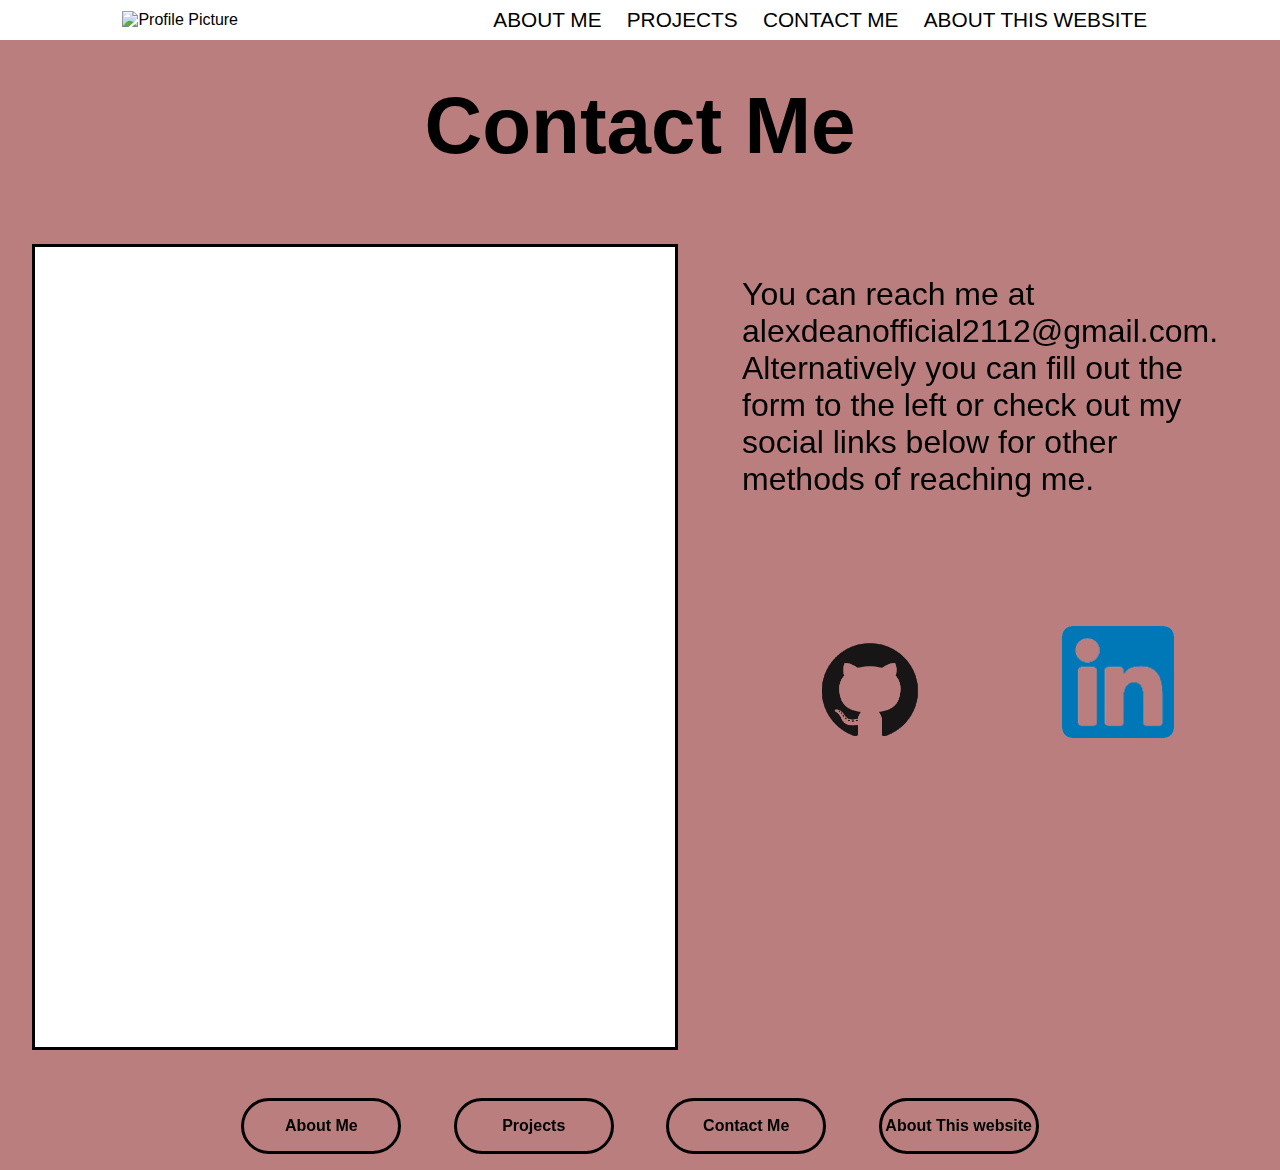
==== contactme.html @ 3515317b "Add files via upload" ====
<!DOCTYPE html>
<html lang="en">
<head>
    <meta charset="UTF-8">
    <meta http-equiv="X-UA-Compatible" content="IE=edge">
    <meta name="viewport" content="width=device-width, initial-scale=1.0">
    <link rel="stylesheet" href="main.css">
    <title>Alex Dean - Contact Me</title>
</head>
<body>
    <div id="navbar">
        <img src="images/logo.jpg" alt="Profile Picture"  class="logo">
        <ul>
            <li><a href="index.html">About Me</a></li>
            <li><a href="projects.html">Projects</a></li>
            <li><a href="contactme.html">Contact Me</a></li>
            <li><a href="aboutthiswebsite.html">About This website</a></li>
        </ul>
    </div>
    <h1 class="mainheader2">Contact Me</h1>
    <div class="container">
        <div>
            <iframe id="contactme" src="https://docs.google.com/forms/d/e/1FAIpQLSctJno4VD0HJ--MHJ3MS2OGSq_swYYwsula7w1Um5_Bem074g/viewform?embedded=true"></iframe>
        </div>
        <div class="text-col">
            <p>
            You can reach me at alexdeanofficial2112@gmail.com.
            Alternatively you can fill out the form to the left or check out my social links below for other methods of reaching me.
            </p>
            <div>
                <a href="https://github.com/alexdean2112" title="GitHub" target="_blank"><img src="images/github_logo-removebg-preview.png" alt="github logo" class = "social"></a>
                <a href="https://www.linkedin.com/in/alex-dean-471b79243/" title="LinkedIn" target="_blank"><img src="images/linkedinlogo-removebg-preview.png" alt="linked in logo" class = "social2"></a>
            </div>
        </div>
    </div>
    <div class="buttons">
        <ul>
            <li><form method="get" action="index.html">
            <button type="submit"><span></span>About Me</button>
            </form></li>
            <li><form method="get" action="projects.html">
            <button type="submit"><span></span>Projects</button>
            </form></li>
            <li><form method="get" action="contactme.html">
            <button type="submit"><span></span>Contact Me</button>
            </form></li>
            <li><form method="get" action="aboutthiswebsite.html">
            <button type="submit"><span></span>About This website</button>
            </form></li>
        </ul>
    </div>
</body>
</html>
---- main.css ----
/*Full page*/
* {
    margin: 0;
    padding: 0;
    font-family: 'Franklin Gothic Medium', 'Arial Narrow', Arial, sans-serif;
    font-size: 1em;
}
body {
    background-color: rgb(187, 126, 126);
    display: flex;
    flex-direction: column;
    flex-wrap: nowrap;
    align-items: center;
    min-height: 100vh;
    min-width: 100vw;
}
main {
    display: flex;
    flex-direction: column;
    max-width: 150em;
    padding: 2em;
}
div {
    display: flex;
}

/*Navbar and Nav buttons*/
#navbar {
    width: 100vw;
    padding: 0.5em 0.5em;
    align-items: center;
    justify-content: space-around;
    z-index: 9;
    background-color: #fff;
}
#navbar ul li {
    list-style: none;
    display: inline-block;
    font-size: 1.3em;
    margin: 0 0.5em;
    position: relative;
    z-index: 9;
}
#navbar ul li a{
    text-decoration: none;
    color: #000;
    text-transform: uppercase;
    z-index: 9;
    
}
#navbar ul li::after {
    content: "";
    height: 0.2em;
    width: 0;
    background: rgba(246, 36, 36, 0.6);
    position: absolute;
    left: 0;
    bottom: -0.15em;
    transition: 0.5s;
    z-index: 9;
}
#navbar ul li:hover:after {
    width: 100%;
    z-index: 9;
}
button {
    width: 10em;
    padding: 1em 0;
    text-align: center;
    margin: 1em;
    border-radius: 3em;
    font-weight: bold;
    border: 0.2em solid #000;
    background: transparent;
    color: #000;
    cursor: pointer;
    position: relative;
    overflow: hidden;
}
span {
    background: rgba(246, 36, 36, 0.6);
    height: 100%;
    width: 0;
    border-radius: 3em;
    position: absolute;
    left: 0;
    bottom: 0;
    z-index: -1;
    transition: 0.5s;
}
button:hover span {
    width: 100%;
}
button:hover span {
    border: none;
}
.buttons {
    display: flex;
    justify-content: center;
    min-width: 90em;
    max-width: 150em;
}
.buttons ul li {
    list-style: none;
    display: inline-block;
    margin: 0 0.5em;
    z-index: 9;
}

/*Container Formatting*/
.container {
    display: flex;
    max-width: 150em;
    min-width: 30em;
}

/*Text Formatting*/
.text-col {
    flex-direction: column;
    margin: 1em;
    font-size: 2em;
}
.text-col2 {
    margin: 2em;
    font-size: 2em;
    flex-direction: column;
}
.text-col p {
    margin: 1em 0 2em 0;
}
.mainheader {
    font-size: 3em;
}
.mainheader2 {
    font-size: 5em;
    text-align: center;
    margin: 0.5em;
    max-width: 30em;
}
.mainheader3 {
    font-size: 3em;
    text-align: center;
    margin: 0.5em;
    max-width: 30em;
}
.secondaryheader {
    font-size: 2em;
}
.container a, .text-col a {
    color: #000;
}

/*Photos and Logos*/
.img-col {
    padding: 2em;
}
.codingphoto, .judophoto {
    width: 35em;
    border-radius: 2em;
    border: 0.2em solid #000
}
.headshot {
    width: 20em;
    border-radius: 2em;
    border: 0.2em solid #000
}
.codenation {
    width: 25em;
    border-radius: 2em;
    border: 0.2em solid #000
}
.examplephoto {
    width: 25em;
    border-radius: 2em;
    border: 0.2em solid #000
}
.social {
    width: 4em;
    padding: 2em;
}
.social2 {
    width: 3.5em;
    padding: 2em;
}
#contactme {
    margin: 2em;
    background-color: #fff;
    border: 0.2em solid #000;
    height: 50em;
    width: 40em;
}
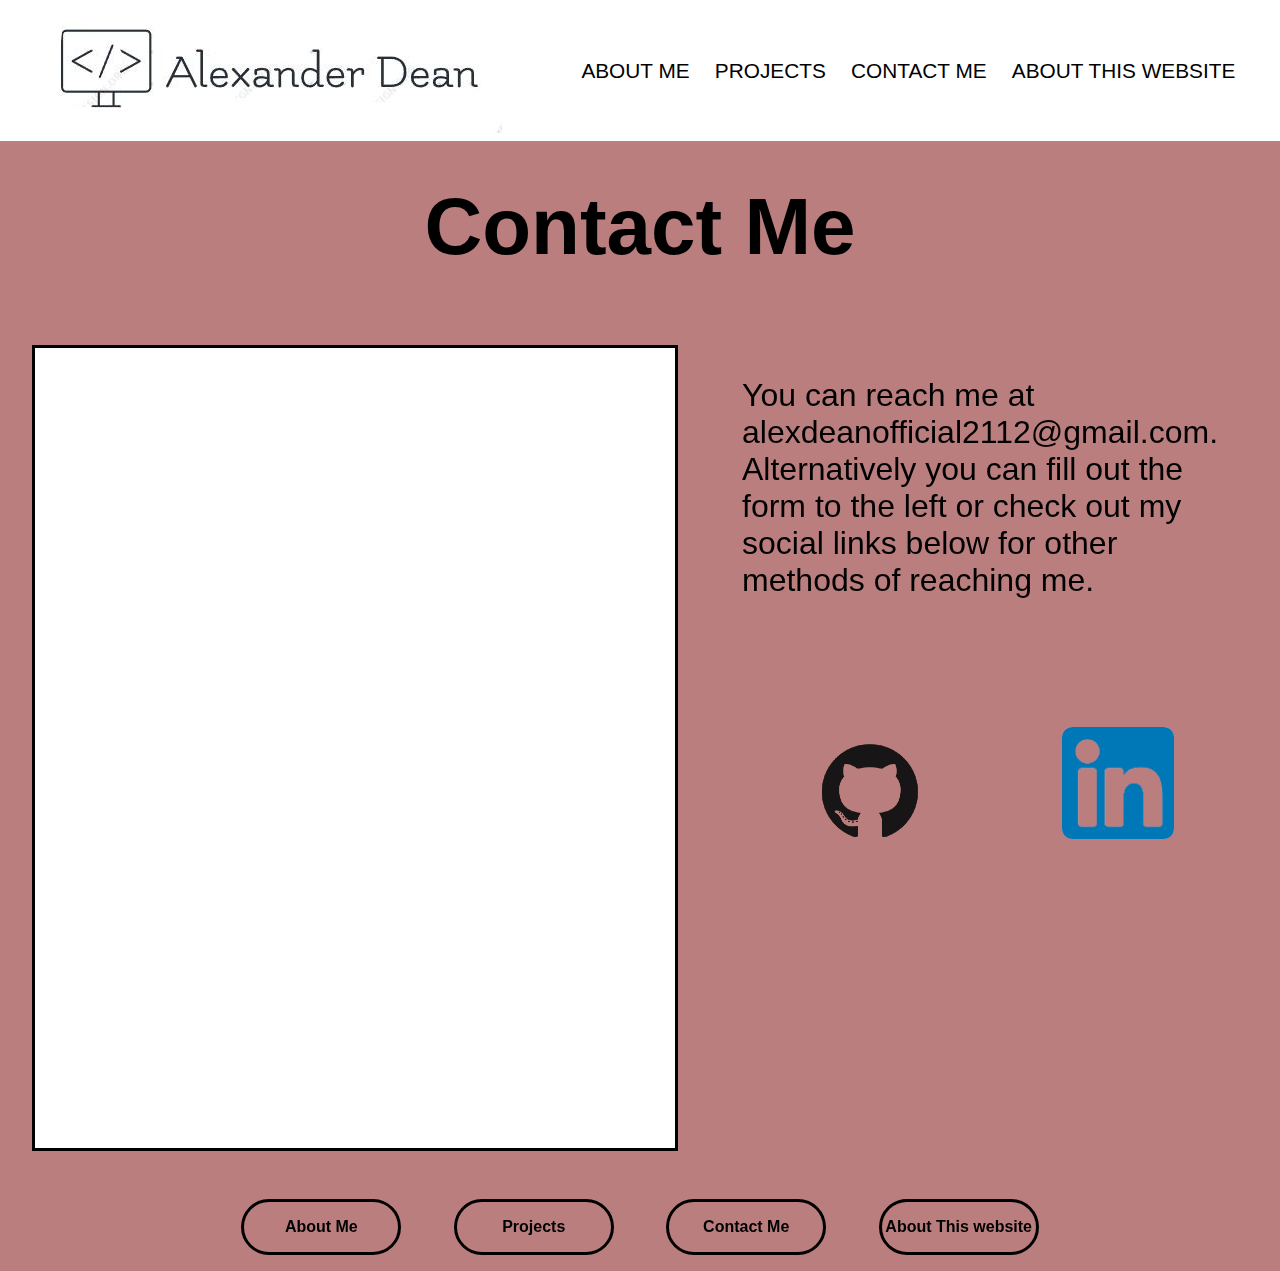
==== commit 3d2bcc20: "Add files via upload" ====
--- a/contactme.html
+++ b/contactme.html
@@ -9,7 +9,7 @@
 </head>
 <body>
     <div id="navbar">
-        <img src="images/logo.jpg" alt="Profile Picture"  class="logo">
+        <img src="images/logo.JPG" alt="logo"  class="logo">
         <ul>
             <li><a href="index.html">About Me</a></li>
             <li><a href="projects.html">Projects</a></li>
